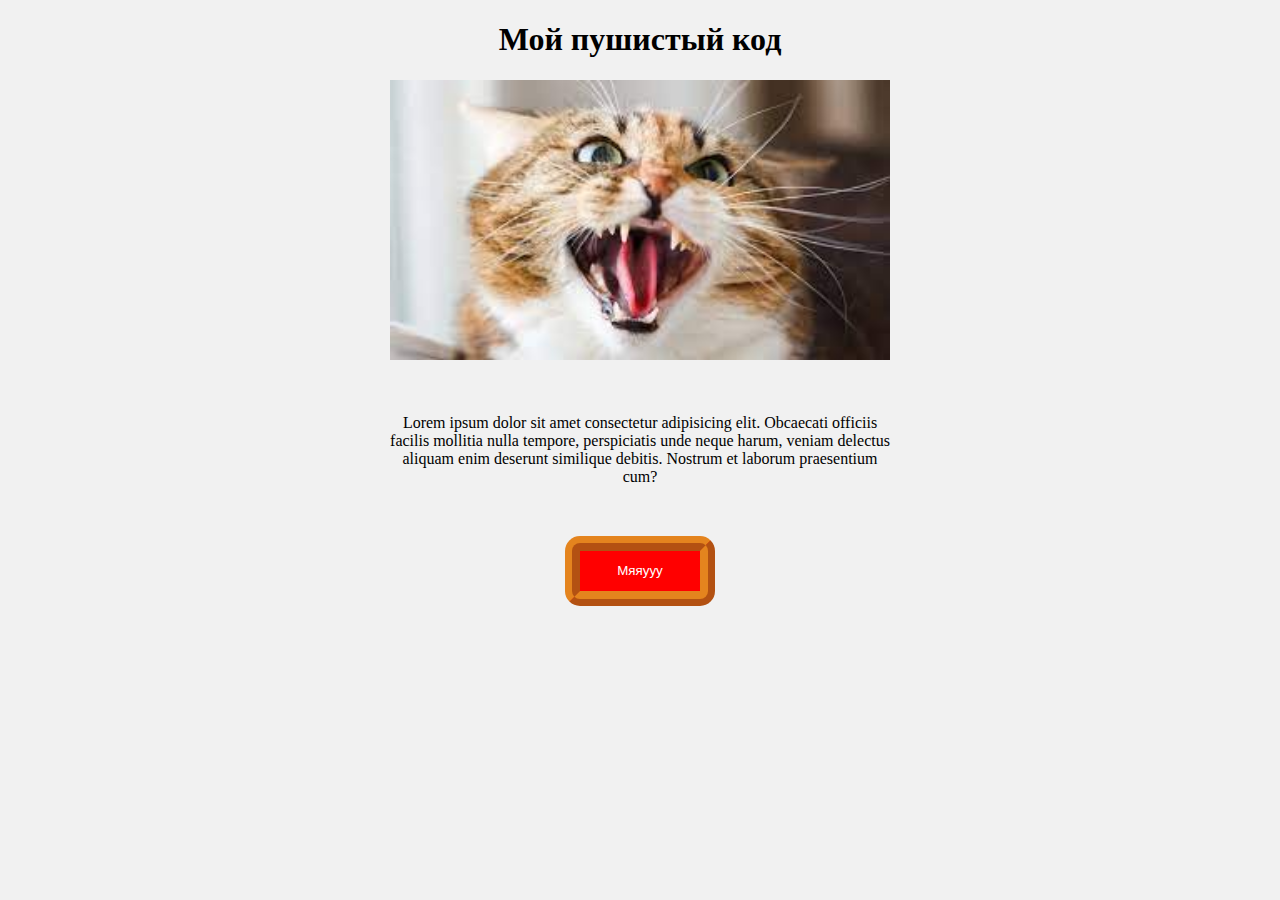
==== index.html @ 71e8f568 "Add my files" ====
<!DOCTYPE html>
<html>

    <head>
        <meta charset="UTF-8">
        <meta http-equiv="X-UA-Compatible" content="IE=edge">
        <meta name="viewport" content="width=device-width, initial-scale=1.0">
        <title>My first site</title>
        <link rel="stylesheet" href="./style.css">
    </head>

    <body>
            <div>
                <h1>Мой пушистый код</h1>
        
                <img src=
                "[data-uri]
                TJkVjAXSDOh7TJkVmRtnE0epaZMgYyNHqEzZEnsyAxIp04YLMmRkKzRmiziNawMyZC+Bj0pXEKrgklQQe8q3Eat20EyZBEeRDYm0CTMmTIB5km9Np7MmMauNZreezITH/2Q==" 
                alt="На картинке супер кот"
                width="500">

                <p>Lorem ipsum dolor sit amet consectetur adipisicing elit. 
                Obcaecati officiis facilis mollitia nulla tempore, perspiciatis unde neque harum, 
                veniam delectus aliquam enim deserunt similique debitis. 
                Nostrum et laborum praesentium cum?</p>

                <button>Мяяууу</button>
    
            </div>
        <script src="./index.js"></script>
    </body>
</html>
---- style.css ----
body {
    background: #f1f1f1;
}

div {
    width: 850px;
    margin: 0 auto;
    text-align: center;
}

p {
    width: 500px;
    margin: 50px auto;
}

button {
    width: 150px;
    height: 70px;
    background: #ff0000;
    color: #fff;
    border: 4mm ridge rgba(211, 220, 50, .6);
    cursor: pointer;
    border-radius: 15px;

}
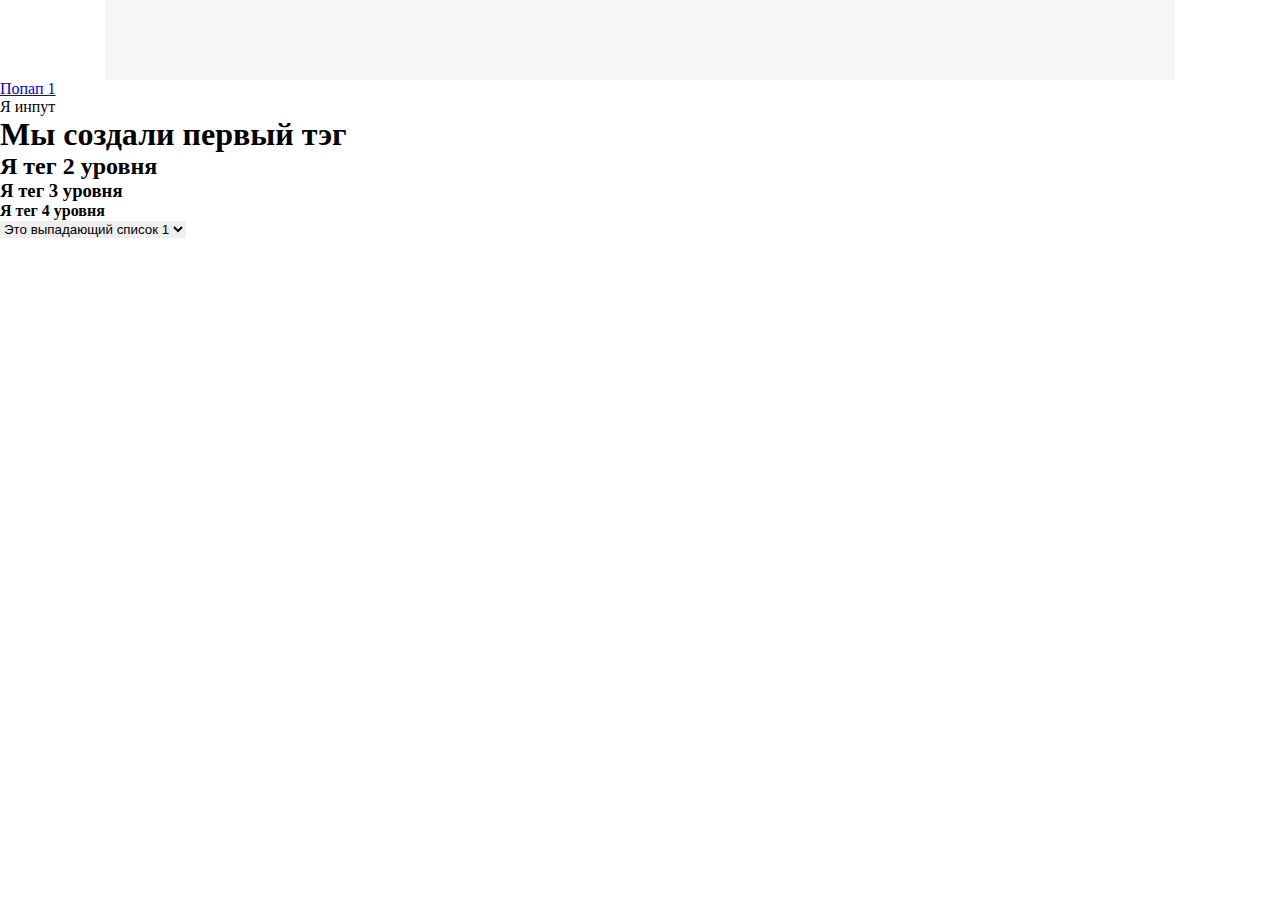
==== commit bafc04fb: "Add files via upload" ====
--- a/index.html
+++ b/index.html
@@ -1,32 +1,125 @@
-<!DOCTYPE html>
-<html>
+ <!DOCTYPE html>
+ <html lang="en">
+ <head>
+    <meta charset="UTF-8"> <!-- Это кодировка символов для всех современных браузеров-->
+    <link rel="stylesheet" href="./style.css"> 
+    <meta http-equiv="X-UA-Compatible" content="IE=edge"><!-- Это для поддержки Intrernet Explorer(Edge)-->
+    <meta name="viewport" content="width=device-width, initial-scale=1.0">
+    <title>Document</title>
 
-    <head>
-        <meta charset="UTF-8">
-        <meta http-equiv="X-UA-Compatible" content="IE=edge">
-        <meta name="viewport" content="width=device-width, initial-scale=1.0">
-        <title>My first site</title>
-        <link rel="stylesheet" href="./style.css">
-    </head>
+    
+         
 
-    <body>
-            <div>
-                <h1>Мой пушистый код</h1>
+    <!--<style>
+        .popup{
+            position: fixed;
+            width: 100%;
+            height: 100%;
+            background-color: rgba(0, 0, 0, 0.8);
+            top: 0;
+            left: 0;
+        }
+    -->
+ </head>
+ <body>
+    <div class="wrapper">
+        <header id="#header" class="header_lock-padding">
+            <div class="header_container _container">
+                <a href="" class="header_logo"></a>
+                <a href="#popup" class="header phone_popup-link"></a>       
+            </div>                
+        </header>
+    </div> 
+
+    </div>
+    <a href="#popup">Попап 1</a>
+
+    <div>
+        <label for="">Я инпут</label>
+        <input type="text">
+    </div>
+
+    <h1> Мы создали первый тэг</h1>
+    <h2>Я тег 2 уровня</h2>
+    <h3>Я тег 3 уровня</h3>
+    <h4>Я тег 4 уровня</h4>
+
+    
+    <select>
+        <option disabled>
+            <span>Это выпадающий список</span>
+        </option>
+        <option>
+            <span>Это выпадающий список 1</span>
+        </option>
+    </select>
+
+    <div id="popup" class="popup">
+    
+        <div class="popup__body">
+            <a href="#header" class="popup__area"></a>
+            <div class="popup__content">
+                <a href="#" class="popup__close">XXX</a>
+                <div class="popup__title">"Это модальное окно №1</div>
+                <div class="popup__text">
+                    Lorem ipsum dolor sit amet consectetur adipisicing elit. 
+                    Reiciendis quisquam dolorum inventore. 
+                    Ipsam nostrum porro ex maxime explicabo velit, 
+                    quam nulla distinctio aspernatur 
+                    temporibus beatae voluptate 
+                    accusantium aliquid quis! 
+                    Expedita?
+                    Lorem ipsum dolor sit amet consectetur adipisicing elit. 
+                    Reiciendis quisquam dolorum inventore. 
+                    Ipsam nostrum porro ex maxime explicabo velit, 
+                    quam nulla distinctio aspernatur 
+                    temporibus beatae voluptate 
+                    accusantium aliquid quis! 
+                    Expedita?Lorem ipsum dolor sit amet consectetur adipisicing elit. 
+                    Reiciendis quisquam dolorum inventore. 
+                    Ipsam nostrum porro ex maxime explicabo velit, 
+                    quam nulla distinctio aspernatur 
+                    temporibus beatae voluptate 
+                    accusantium aliquid quis! 
+                    Expedita?Lorem ipsum dolor sit amet consectetur adipisicing elit. 
+                    Reiciendis quisquam dolorum inventore. 
+                    Ipsam nostrum porro ex maxime explicabo velit, 
+                    quam nulla distinctio aspernatur 
+                    temporibus beatae voluptate 
+                    accusantium aliquid quis! 
+                    Expedita?Lorem ipsum dolor sit amet consectetur adipisicing elit. 
+                    Reiciendis quisquam dolorum inventore. 
+                    Ipsam nostrum porro ex maxime explicabo velit, 
+                    quam nulla distinctio aspernatur 
+                    temporibus beatae voluptate 
+                    accusantium aliquid quis! 
+                    Expedita?Lorem ipsum dolor sit amet consectetur adipisicing elit. 
+                    Reiciendis quisquam dolorum inventore. 
+                    Ipsam nostrum porro ex maxime explicabo velit, 
+                    quam nulla distinctio aspernatur 
+                    temporibus beatae voluptate 
+                    accusantium aliquid quis! 
+                    Expedita?Lorem ipsum dolor sit amet consectetur adipisicing elit. 
+                    Reiciendis quisquam dolorum inventore. 
+                    Ipsam nostrum porro ex maxime explicabo velit, 
+                    quam nulla distinctio aspernatur 
+                    temporibus beatae voluptate 
+                    accusantium aliquid quis! 
+                    Expedita?Lorem ipsum dolor sit amet consectetur adipisicing elit. 
+                    Reiciendis quisquam dolorum inventore. 
+                    Ipsam nostrum porro ex maxime explicabo velit, 
+                    quam nulla distinctio aspernatur 
+                    temporibus beatae voluptate 
+                    accusantium aliquid quis! 
+                    Expedita?
+                </div>
+            </div>
+        </div> 
+    </div>
         
-                <img src=
-                "[data-uri]
-                TJkVjAXSDOh7TJkVmRtnE0epaZMgYyNHqEzZEnsyAxIp04YLMmRkKzRmiziNawMyZC+Bj0pXEKrgklQQe8q3Eat20EyZBEeRDYm0CTMmTIB5km9Np7MmMauNZreezITH/2Q==" 
-                alt="На картинке супер кот"
-                width="500">
 
-                <p>Lorem ipsum dolor sit amet consectetur adipisicing elit. 
-                Obcaecati officiis facilis mollitia nulla tempore, perspiciatis unde neque harum, 
-                veniam delectus aliquam enim deserunt similique debitis. 
-                Nostrum et laborum praesentium cum?</p>
+          
 
-                <button>Мяяууу</button>
-    
-            </div>
-        <script src="./index.js"></script>
-    </body>
-</html>+
+ </body>
+ </html>--- a/style.css
+++ b/style.css
@@ -1,25 +1,117 @@
-body {
-    background: #f1f1f1;
+* {
+        box-sizing: border-box;
+        padding: 0;
+        margin: 0;
+        border: 0;
+        -webkit-box-sizing: border-box;
 }
 
-div {
-    width: 850px;
-    margin: 0 auto;
-    text-align: center;
+.item {
+  list-style-type: none;  
 }
 
-p {
-    width: 500px;
-    margin: 50px auto;
+._container {
+  max-width: 1070px;
+  margin: 0px auto;
+  padding: 0 15px;
+
 }
 
-button {
-    width: 150px;
-    height: 70px;
-    background: #ff0000;
-    color: #fff;
-    border: 4mm ridge rgba(211, 220, 50, .6);
-    cursor: pointer;
-    border-radius: 15px;
+.header {
+  position: fixed;
+  width: 100%;
+  top: 0;
+  left: 0;
+  margin: 0px 0px 50px 0px;
+  background-color: black;
+
+}
+
+.header_container {
+  display: flex;
+  height: 80px;
+  align-items: center;
+  justify-content: space-between;
+  background-color: rgb(245, 246, 248);
+}
+
+.header_logo {
+  width: 50px;
+  height: 50px;
+  border-radius: 50%;
+
+}
+
+.header_phone {
+  color: rgb(248, 249, 251);
+}
+
+.popup {
+  position: fixed;
+  width: 100%;
+  height: 100%;
+  background-color: rgba(0, 0, 0, 0.449);
+  top: 0;
+  left: 0;
+  opacity: 0;
+  visibility: hidden;
+  overflow-y: auto;
+  overflow-x: hidden;
+  transition: all 0.8s ease 0s;
+
+}
+
+.popup:target {
+  opacity: 1;
+  visibility: visible;
+  
+}
+
+.popup:target .popup__content {
+  transform: perspective(600px) translate(0px,0px) rotateX(0deg); 
+  opacity: 1;
+}
+
+
+.popup__body {
+  min-height: 100%;
+  display: flex;
+  align-items: center;
+  justify-content: center;
+  padding: 30px 10px;
+
+}
+.popup__content {
+  background-color: white;
+  color: black;
+  max-width: 800px;
+  padding: 30px;
+  opacity: 0;
+  position: relative;
+  transform: perspective(600px) translate(0px,-100%) rotateX(45deg);
+  transition: all 0.8s ease 0s;
+
+}
+.popup__title {
+  font-size: 40px;
+  margin: 0px 0px 1em 0px;
+}
+
+.popup__close {
+  position: absolute;
+  right: 10px;
+  top: 10px;
+  font-size: 20px;
+  color: black;
+  text-decoration: none;
+
+}
+
+.popup__area {
+  position: absolute;
+  width: 100%;
+  height: 100%;
+  top: 0;
+  left: 0;
 
 }